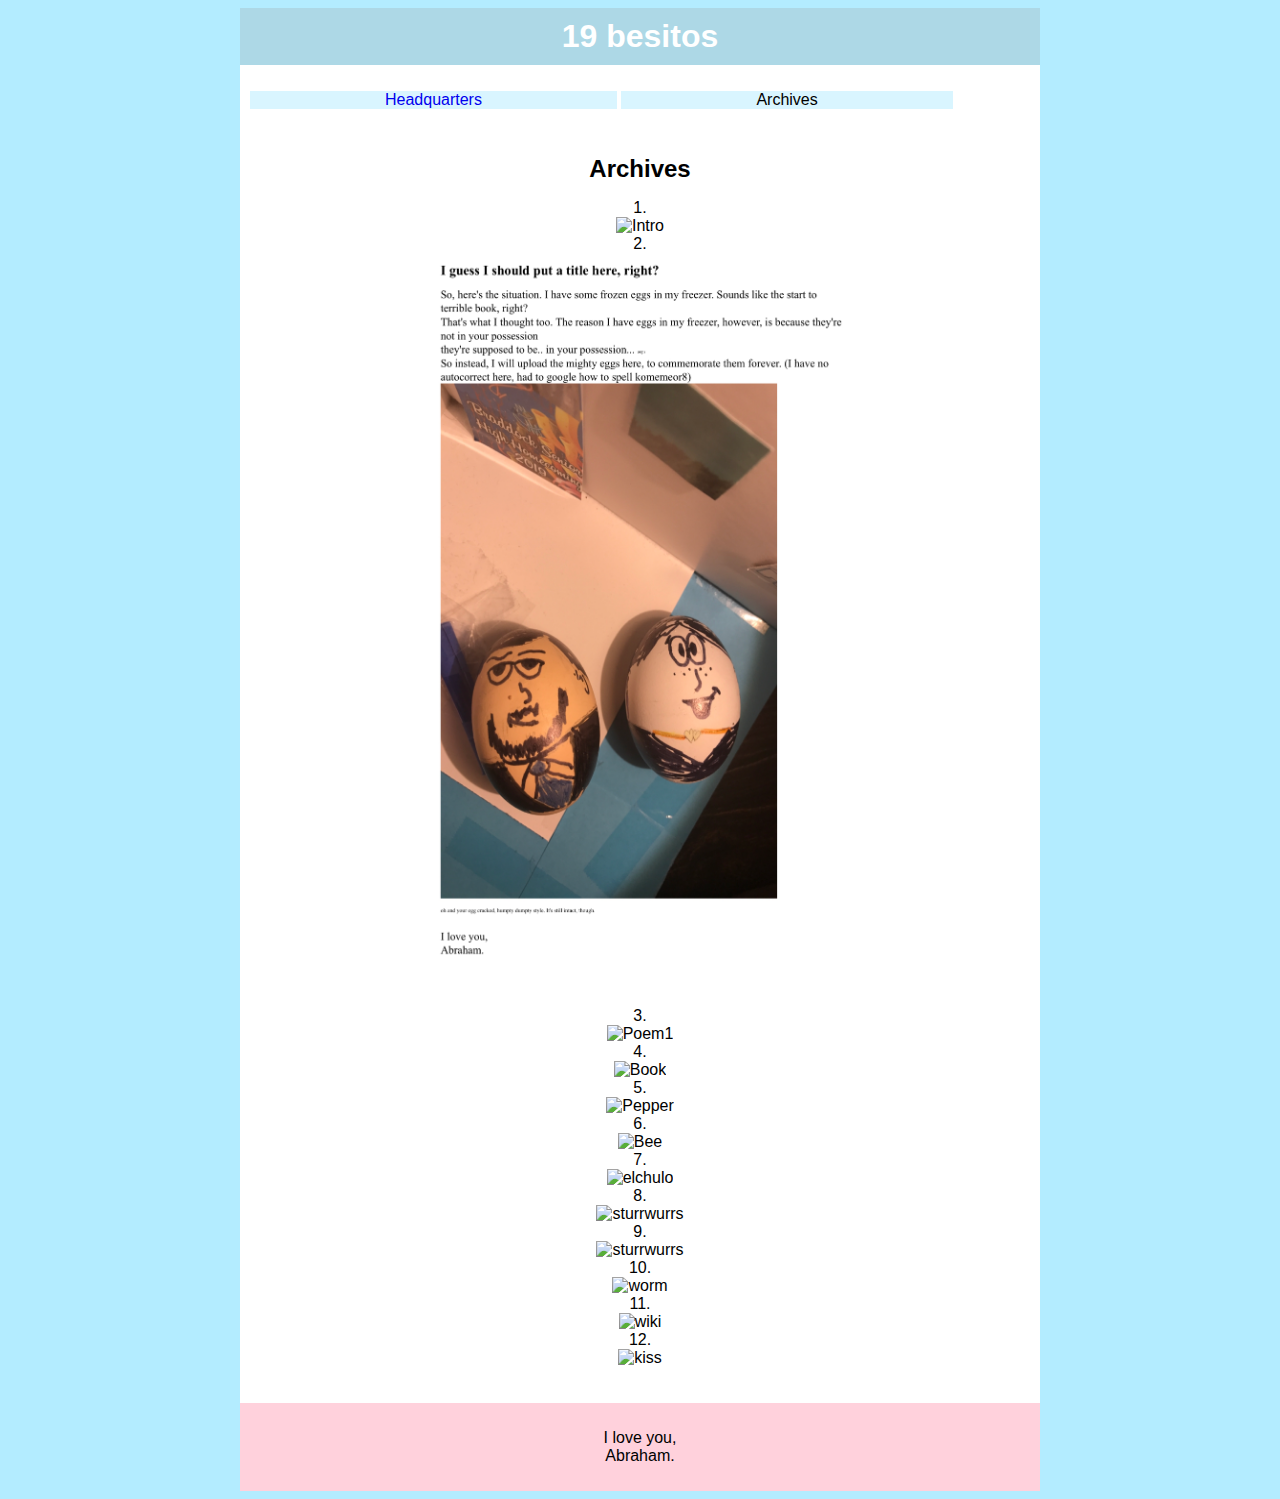
==== archives.html @ 8fcce9ce "Update archives.html" ====
<!DOCTYPE html>

<html>
	<head>
	<link rel="stylesheet" type="text/css" href="style.css" />
	<title>
		I guess I should put a title here, right?
	</title>
	</head>
	<body>
		<div id="container">
		     <div id="header">
		           <h1>19 besitos</h1>
		     </div>
		     <div id="content">
			<div id="nav">
				<ul>
				<li> <a href="index">Headquarters</a></li>
				<li> <a class="archives">Archives</a> </li>
				</ul>
			</div>

		     </div>
		    
		     <div id="deadlist">
		         <h2> Archives </h2>
				 <p>

				 	1. <br>
				 	<img src="Day1.png" alt="Intro" width="500" height="200"> <br />
				 	2. <br>
				 	<img src="Day2.jpeg" alt="Humpty Dumpty" width="450" height="750"> <br />
				 	3. <br>
				 	<img src="Day3.png" alt="Poem1" width="675" height="750"> <br />
				 	4. <br>
				 	<img src="Day4.png" alt="Book" width="675" height="600"> <br />
				 	5. <br>
				 	<img src="Day5.png" alt="Pepper" width="675" height="600"> <br />
				 	6. <br>
				 	<img src="Day6.png" alt="Bee" width="675" height="400"> <br />
				 	7. <br>
				 	<img src="Day7.png" alt="elchulo" width="675" height="400"> <br />
				 	8. <br>
				 	<img src="Day8.png" alt="sturrwurrs" width="600" height="600"> <br />
				 	9. <br>
				 	<img src="Day9.png" alt="sturrwurrs" width="600" height="700"> <br />
				 	10. <br>
				 	<img src="Day10.png" alt="worm" width="600" height="700"> <br />
				 	11. <br>
				 	<img src="Day11.png" alt="wiki" width="600" height="700"> <br />
				 	12. <br>
				 	<img src="Day12.png" alt="kiss" width="600" height="700"> <br />

</div>

	             <div id="footer">
			<p>
				I love you, <br> 
				Abraham. <br>
			</p>
		     </div>
		</div>

</body>
</html>
---- style.css ----
body {
	background-color: #b3ecff;
	font-family: Verdana, Palatino, Sans-Serif;
}

a {
	text-decoration: none;
}

a :hover {
	color: #ffd1dc;
	transition: 0.5s;
}

h1, h2 {
	margin: 0;
	text-align: center;
}

#container {
	background-color: white;
	width: 800px;
	margin-left: auto;
	margin-right: auto;

}


#header {

	background-color: #ADD8E6;
	color: white;
	text-align: center;
	padding: 10px;
}

#content {
	padding: 10px;
}


#main {
	width= 300px;
	text-align: center;
	padding: 20px;
}

#deadlist {
	width = 300px;
	text-align: center;
	padding: 20px;
}

#footer {
	clear: both;
	padding: 10px;
	background-color: #ffd1dc;
	text-align: center
}

#nav ul {
	list-style-type: none;
	padding: 0;
}


#nav .selected {
	font-weight: bold;
}

li {
	display: inline-block;
	padding: 0px 135px;
	background-color: #d9f5ff;
}
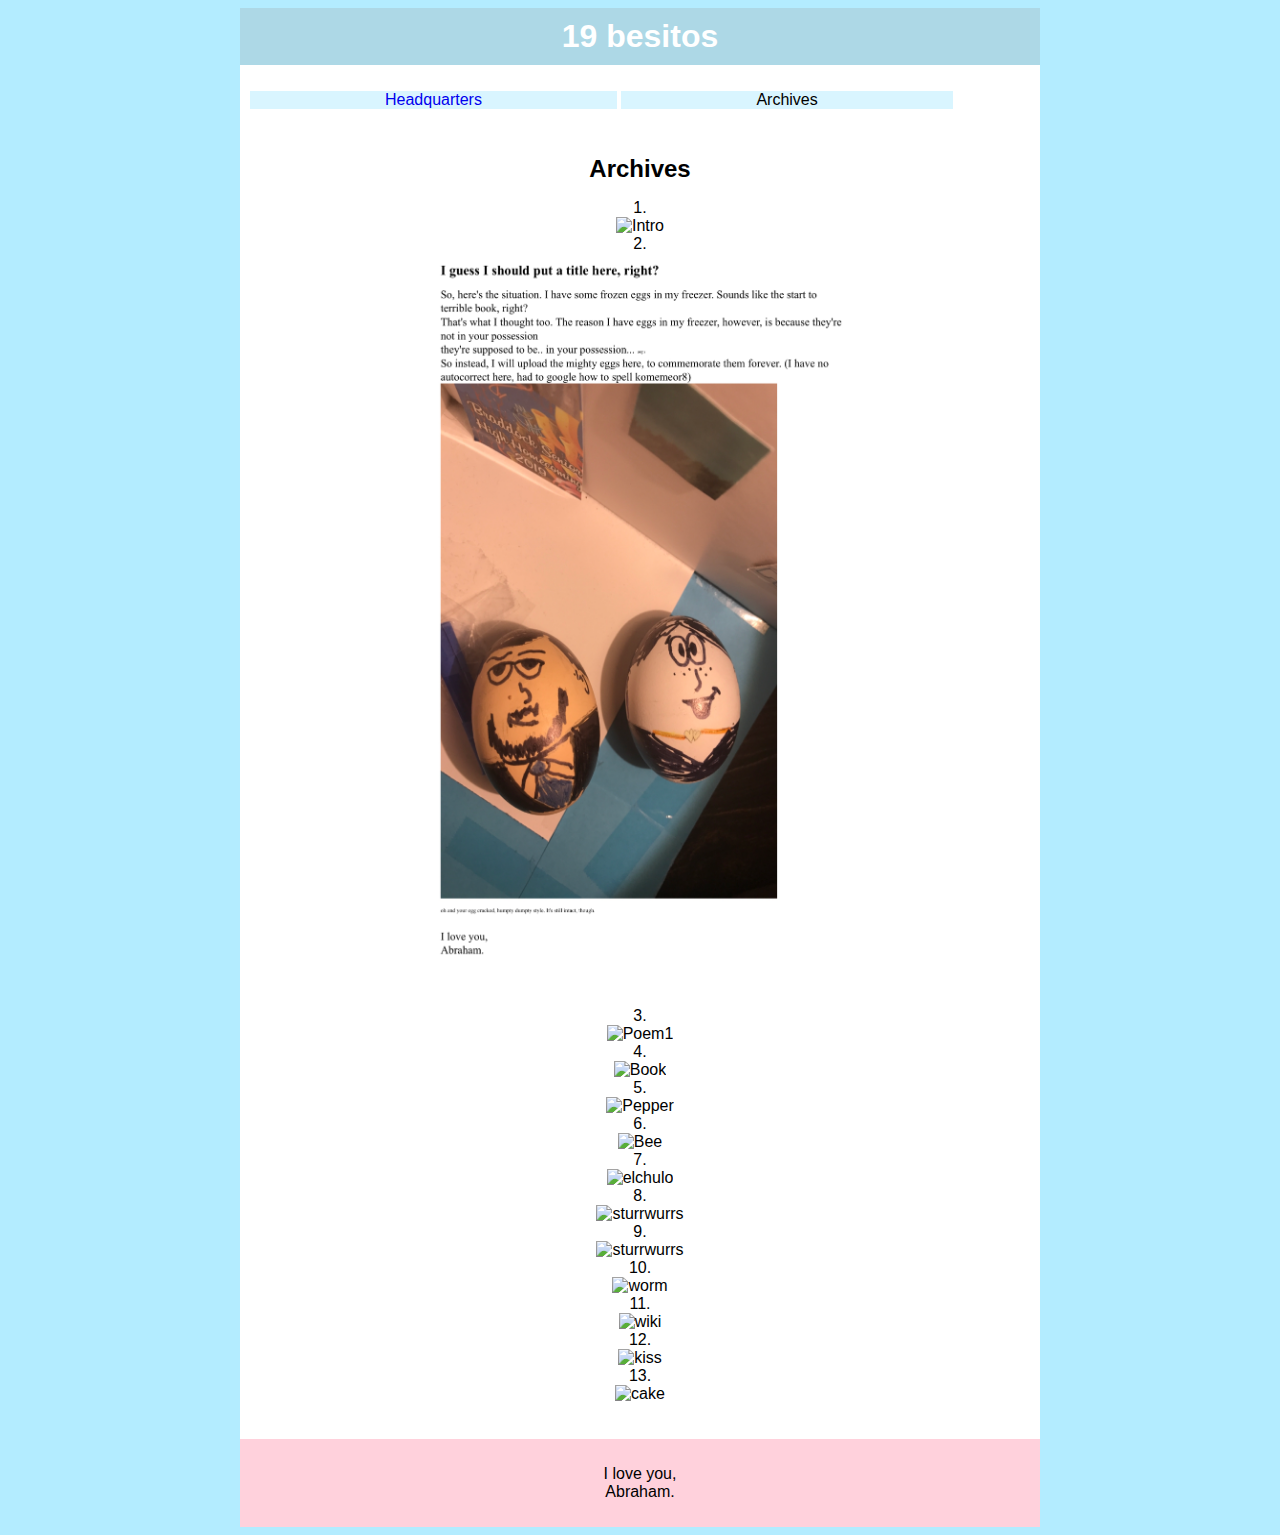
==== commit bddaa69b: "Update archives.html" ====
--- a/archives.html
+++ b/archives.html
@@ -47,9 +47,11 @@
 				 	10. <br>
 				 	<img src="Day10.png" alt="worm" width="600" height="700"> <br />
 				 	11. <br>
-				 	<img src="Day11.png" alt="wiki" width="600" height="700"> <br />
+				 	<img src="Day11.png" alt="wiki" width="600" height="500"> <br />
 				 	12. <br>
-				 	<img src="Day12.png" alt="kiss" width="600" height="700"> <br />
+				 	<img src="Day12.png" alt="kiss" width="600" height="600"> <br />
+				 	13. <br />
+				 	<img src="Day13.png" alt="cake" width="600" height="700"> <br />
 
 </div>
 
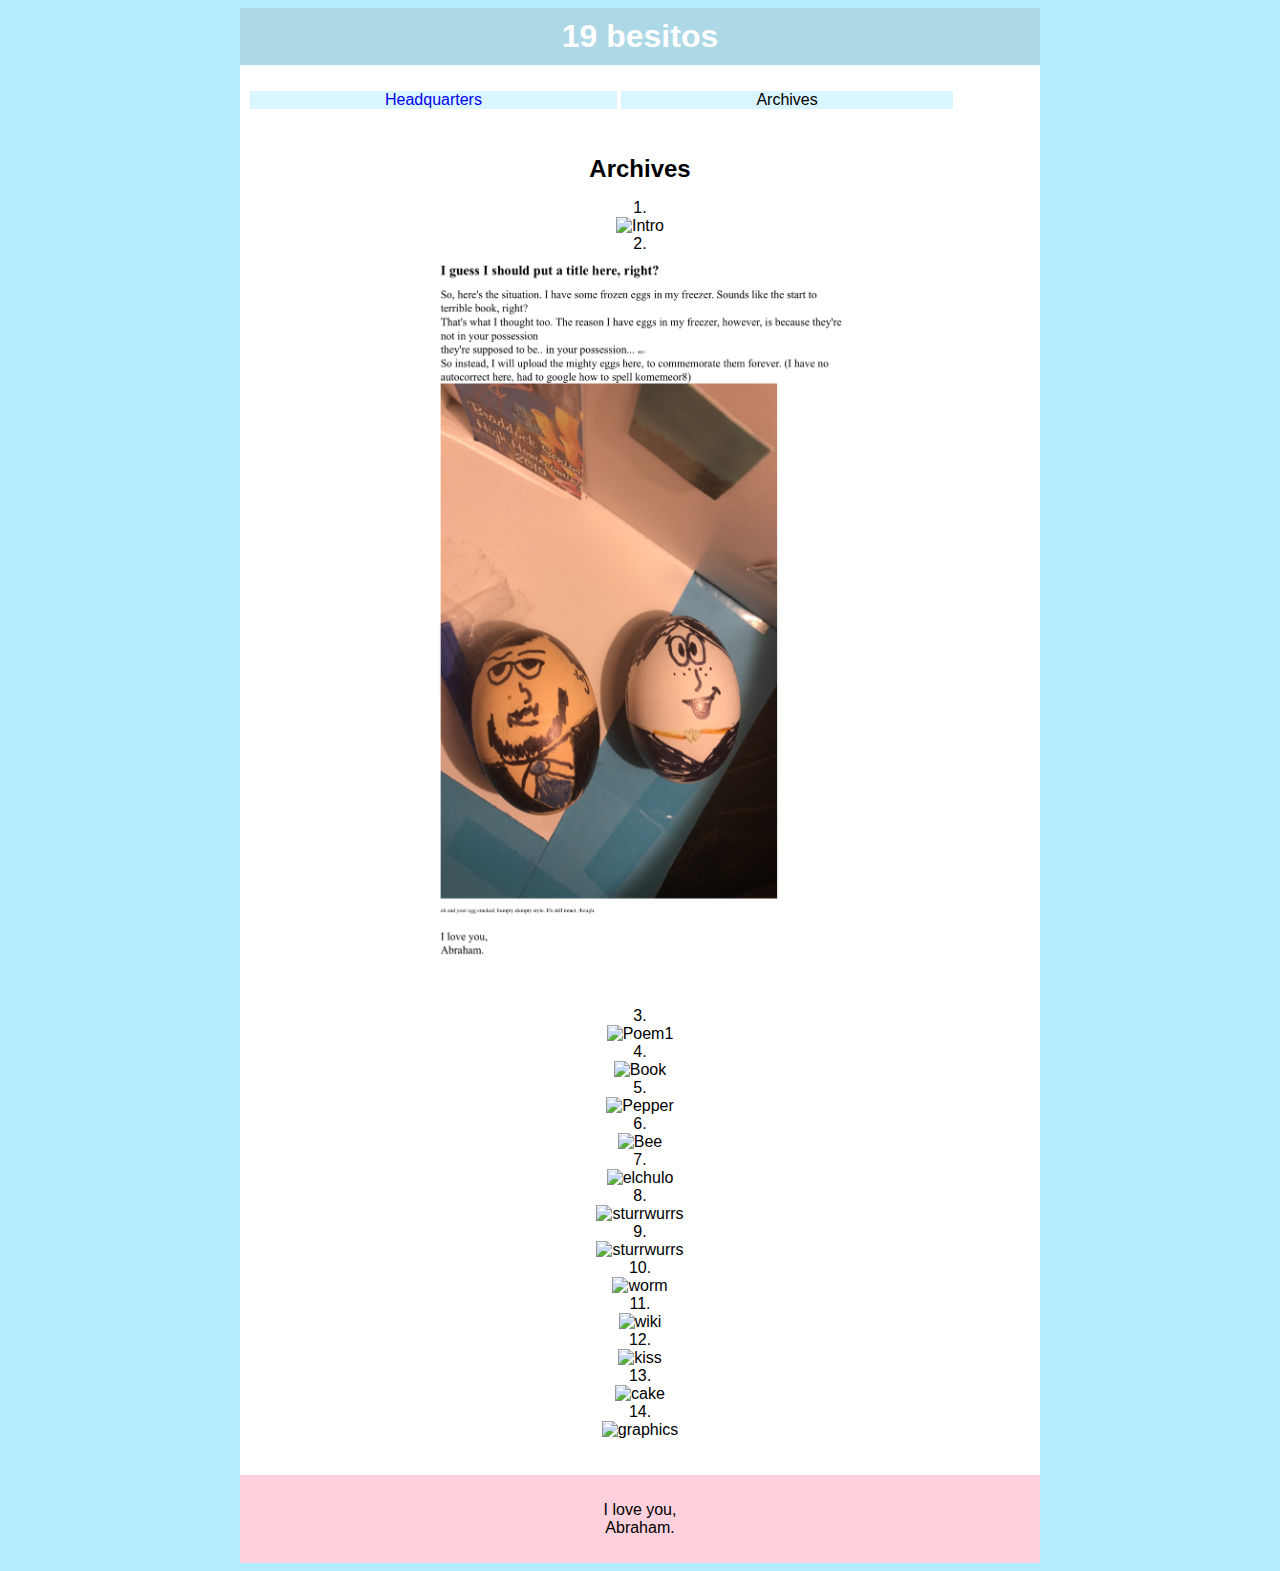
==== commit 69b7e100: "now it is working" ====
--- a/archives.html
+++ b/archives.html
@@ -27,31 +27,33 @@
 				 <p>
 
 				 	1. <br>
-				 	<img src="Day1.png" alt="Intro" width="500" height="200"> <br />
+				 	<img src="old/Day1.png" alt="Intro" width="500" height="200"> <br />
 				 	2. <br>
-				 	<img src="Day2.jpeg" alt="Humpty Dumpty" width="450" height="750"> <br />
+				 	<img src="old/Day2.jpeg" alt="Humpty Dumpty" width="450" height="750"> <br />
 				 	3. <br>
-				 	<img src="Day3.png" alt="Poem1" width="675" height="750"> <br />
+				 	<img src="old/Day3.png" alt="Poem1" width="675" height="750"> <br />
 				 	4. <br>
-				 	<img src="Day4.png" alt="Book" width="675" height="600"> <br />
+				 	<img src="old/Day4.png" alt="Book" width="675" height="600"> <br />
 				 	5. <br>
-				 	<img src="Day5.png" alt="Pepper" width="675" height="600"> <br />
+				 	<img src="old/Day5.png" alt="Pepper" width="675" height="600"> <br />
 				 	6. <br>
-				 	<img src="Day6.png" alt="Bee" width="675" height="400"> <br />
+				 	<img src="old/Day6.png" alt="Bee" width="675" height="400"> <br />
 				 	7. <br>
-				 	<img src="Day7.png" alt="elchulo" width="675" height="400"> <br />
+				 	<img src="old/Day7.png" alt="elchulo" width="675" height="400"> <br />
 				 	8. <br>
-				 	<img src="Day8.png" alt="sturrwurrs" width="600" height="600"> <br />
+				 	<img src="old/Day8.png" alt="sturrwurrs" width="600" height="600"> <br />
 				 	9. <br>
-				 	<img src="Day9.png" alt="sturrwurrs" width="600" height="700"> <br />
+				 	<img src="old/Day9.png" alt="sturrwurrs" width="600" height="700"> <br />
 				 	10. <br>
-				 	<img src="Day10.png" alt="worm" width="600" height="700"> <br />
+				 	<img src="old/Day10.png" alt="worm" width="600" height="700"> <br />
 				 	11. <br>
-				 	<img src="Day11.png" alt="wiki" width="600" height="500"> <br />
+				 	<img src="old/Day11.png" alt="wiki" width="600" height="500"> <br />
 				 	12. <br>
-				 	<img src="Day12.png" alt="kiss" width="600" height="600"> <br />
+				 	<img src="old/Day12.png" alt="kiss" width="600" height="600"> <br />
 				 	13. <br />
-				 	<img src="Day13.png" alt="cake" width="600" height="700"> <br />
+				 	<img src="old/Day13.png" alt="cake" width="600" height="700"> <br />
+				 	14. <br />
+				 	<img src="old/Day14.png" alt="graphics" width="600" height="700"> <br />
 
 </div>
 
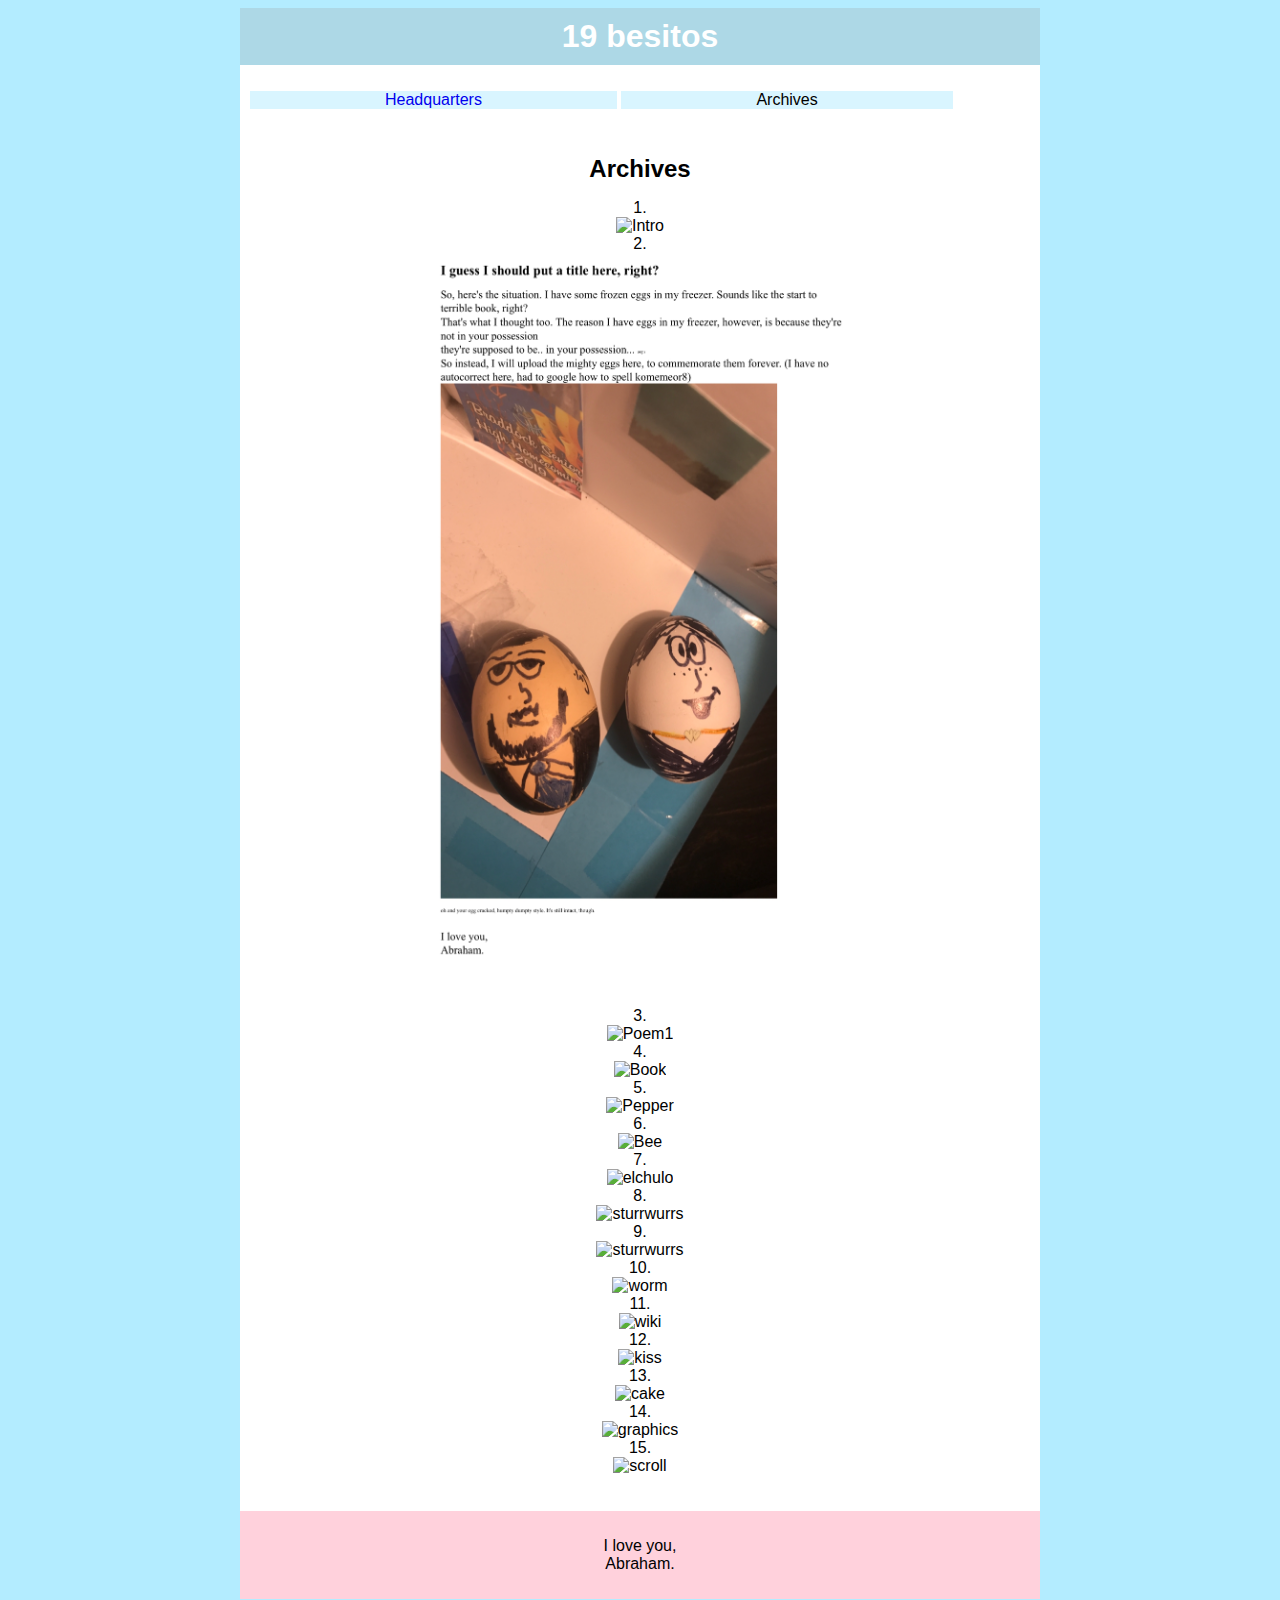
==== commit c0c519d5: "Update" ====
--- a/archives.html
+++ b/archives.html
@@ -54,6 +54,8 @@
 				 	<img src="old/Day13.png" alt="cake" width="600" height="700"> <br />
 				 	14. <br />
 				 	<img src="old/Day14.png" alt="graphics" width="600" height="700"> <br />
+				 	15. <br />
+				 	<img src="old/Day15.png" alt="scroll" width="600" height="350"> <br />
 
 </div>
 
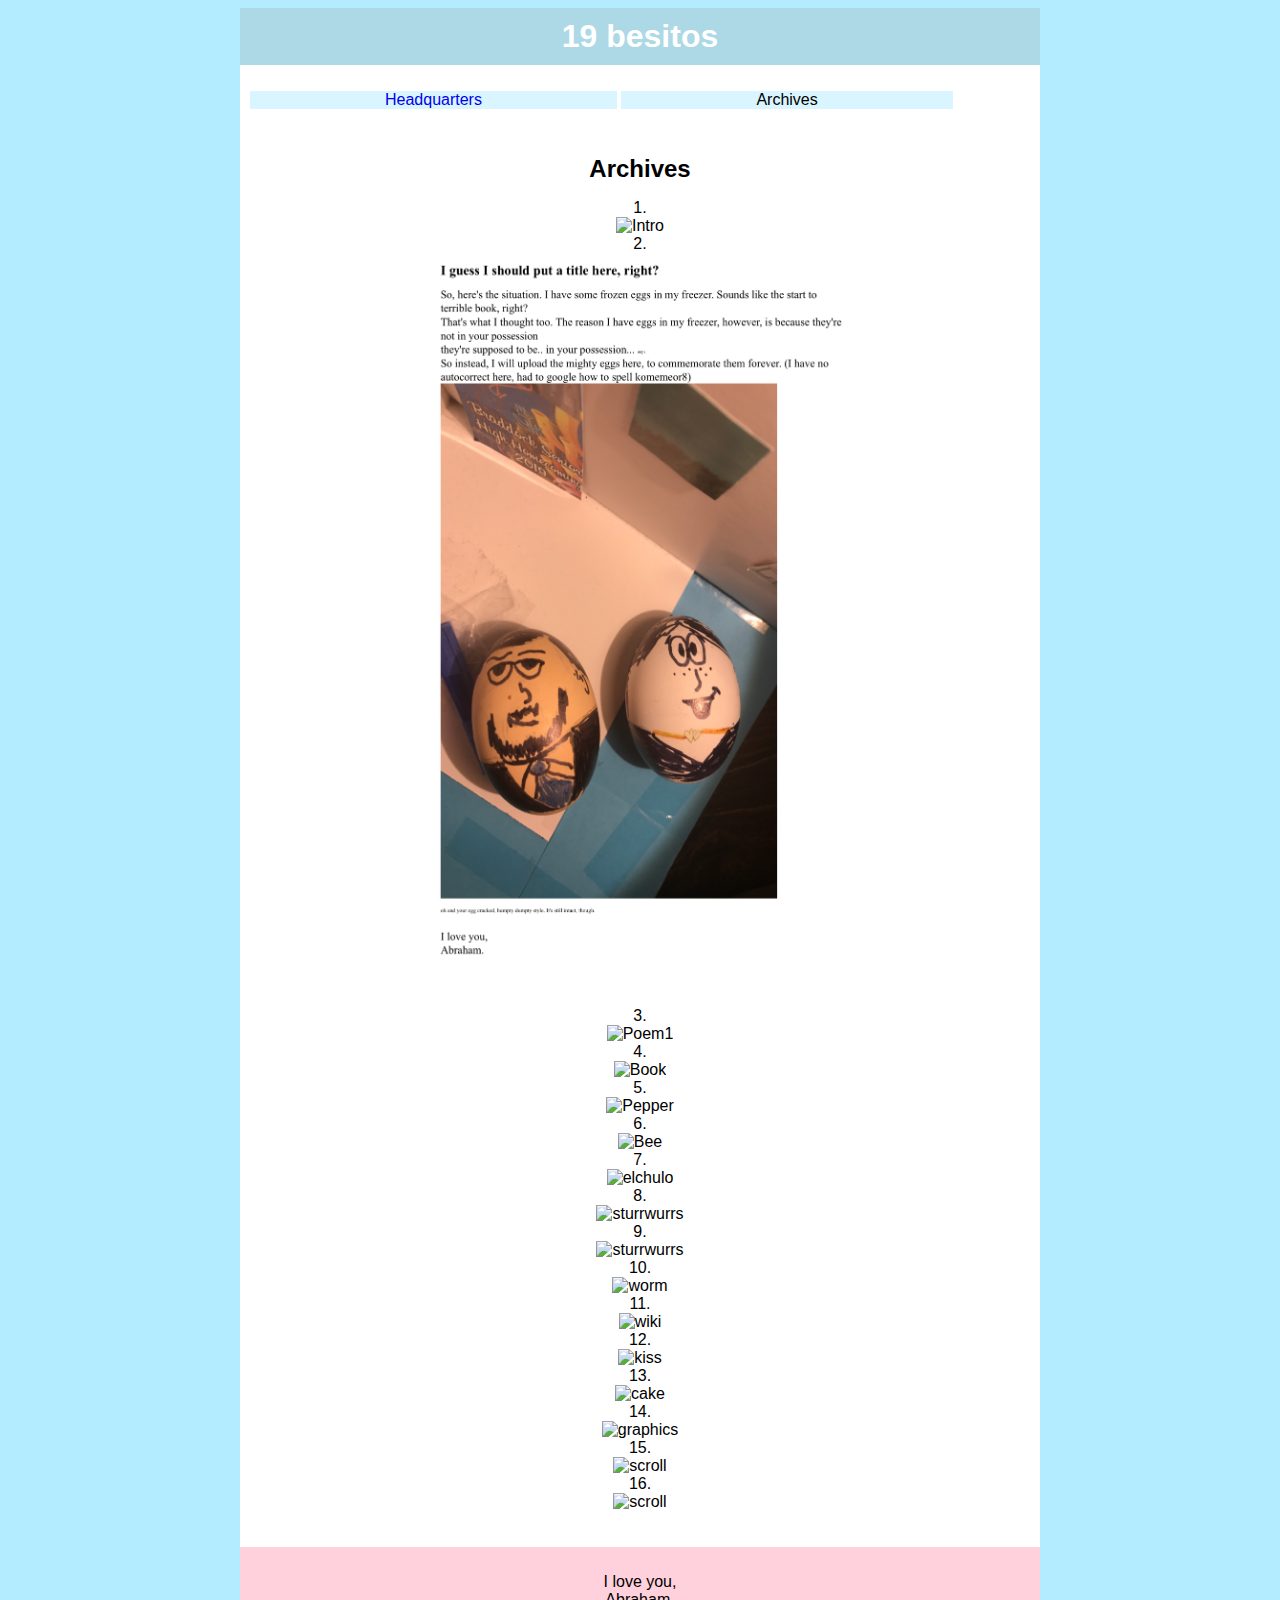
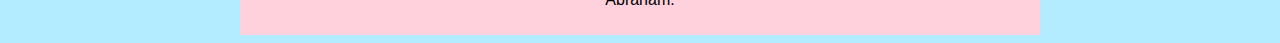
==== commit c898f466: "16" ====
--- a/archives.html
+++ b/archives.html
@@ -56,6 +56,8 @@
 				 	<img src="old/Day14.png" alt="graphics" width="600" height="700"> <br />
 				 	15. <br />
 				 	<img src="old/Day15.png" alt="scroll" width="600" height="350"> <br />
+				 	16. <br />
+				 	<img src="old/Day16.png" alt="scroll" width="600" height="800"> <br />
 
 </div>
 
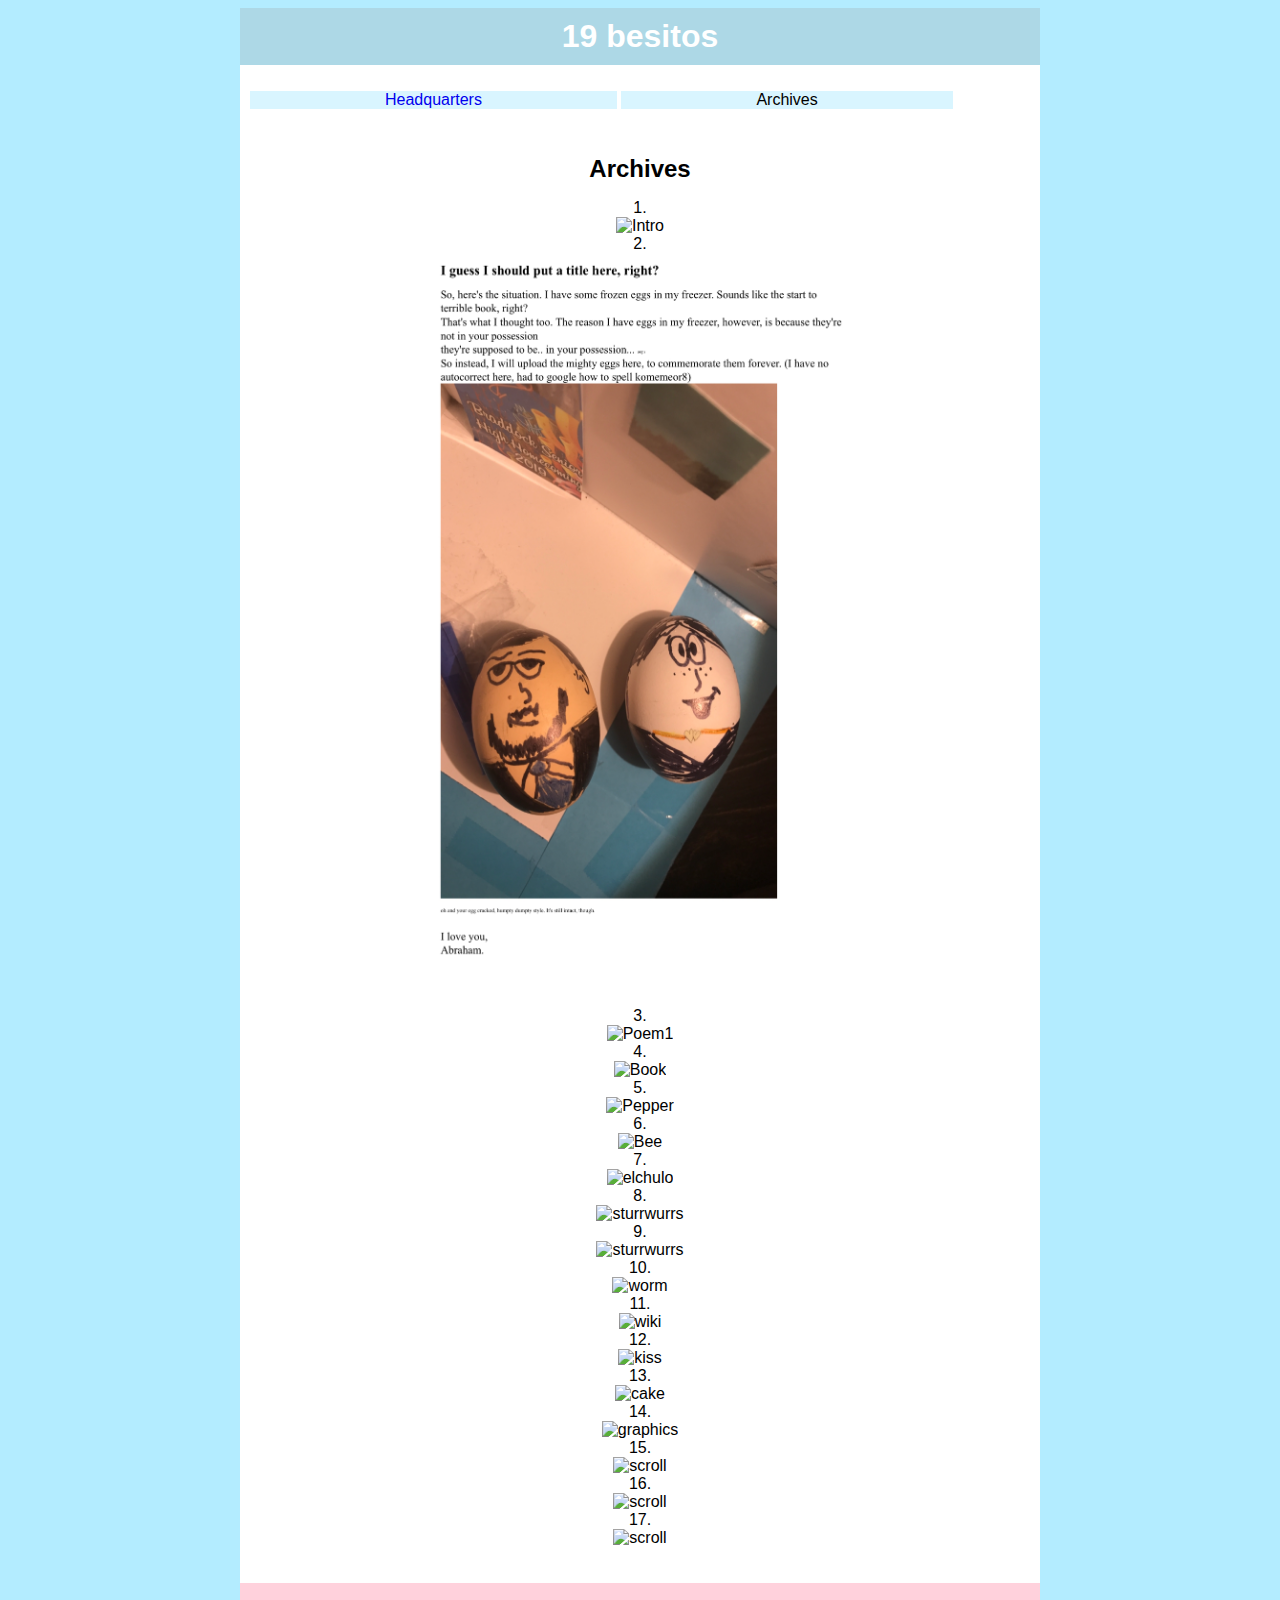
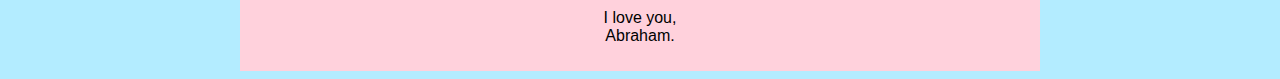
==== commit a8cd8685: "asdkl" ====
--- a/archives.html
+++ b/archives.html
@@ -58,6 +58,8 @@
 				 	<img src="old/Day15.png" alt="scroll" width="600" height="350"> <br />
 				 	16. <br />
 				 	<img src="old/Day16.png" alt="scroll" width="600" height="800"> <br />
+				 	17. <br />
+				 	<img src="old/Day17.png" alt="scroll" width="700" height="900"> <br />
 
 </div>
 
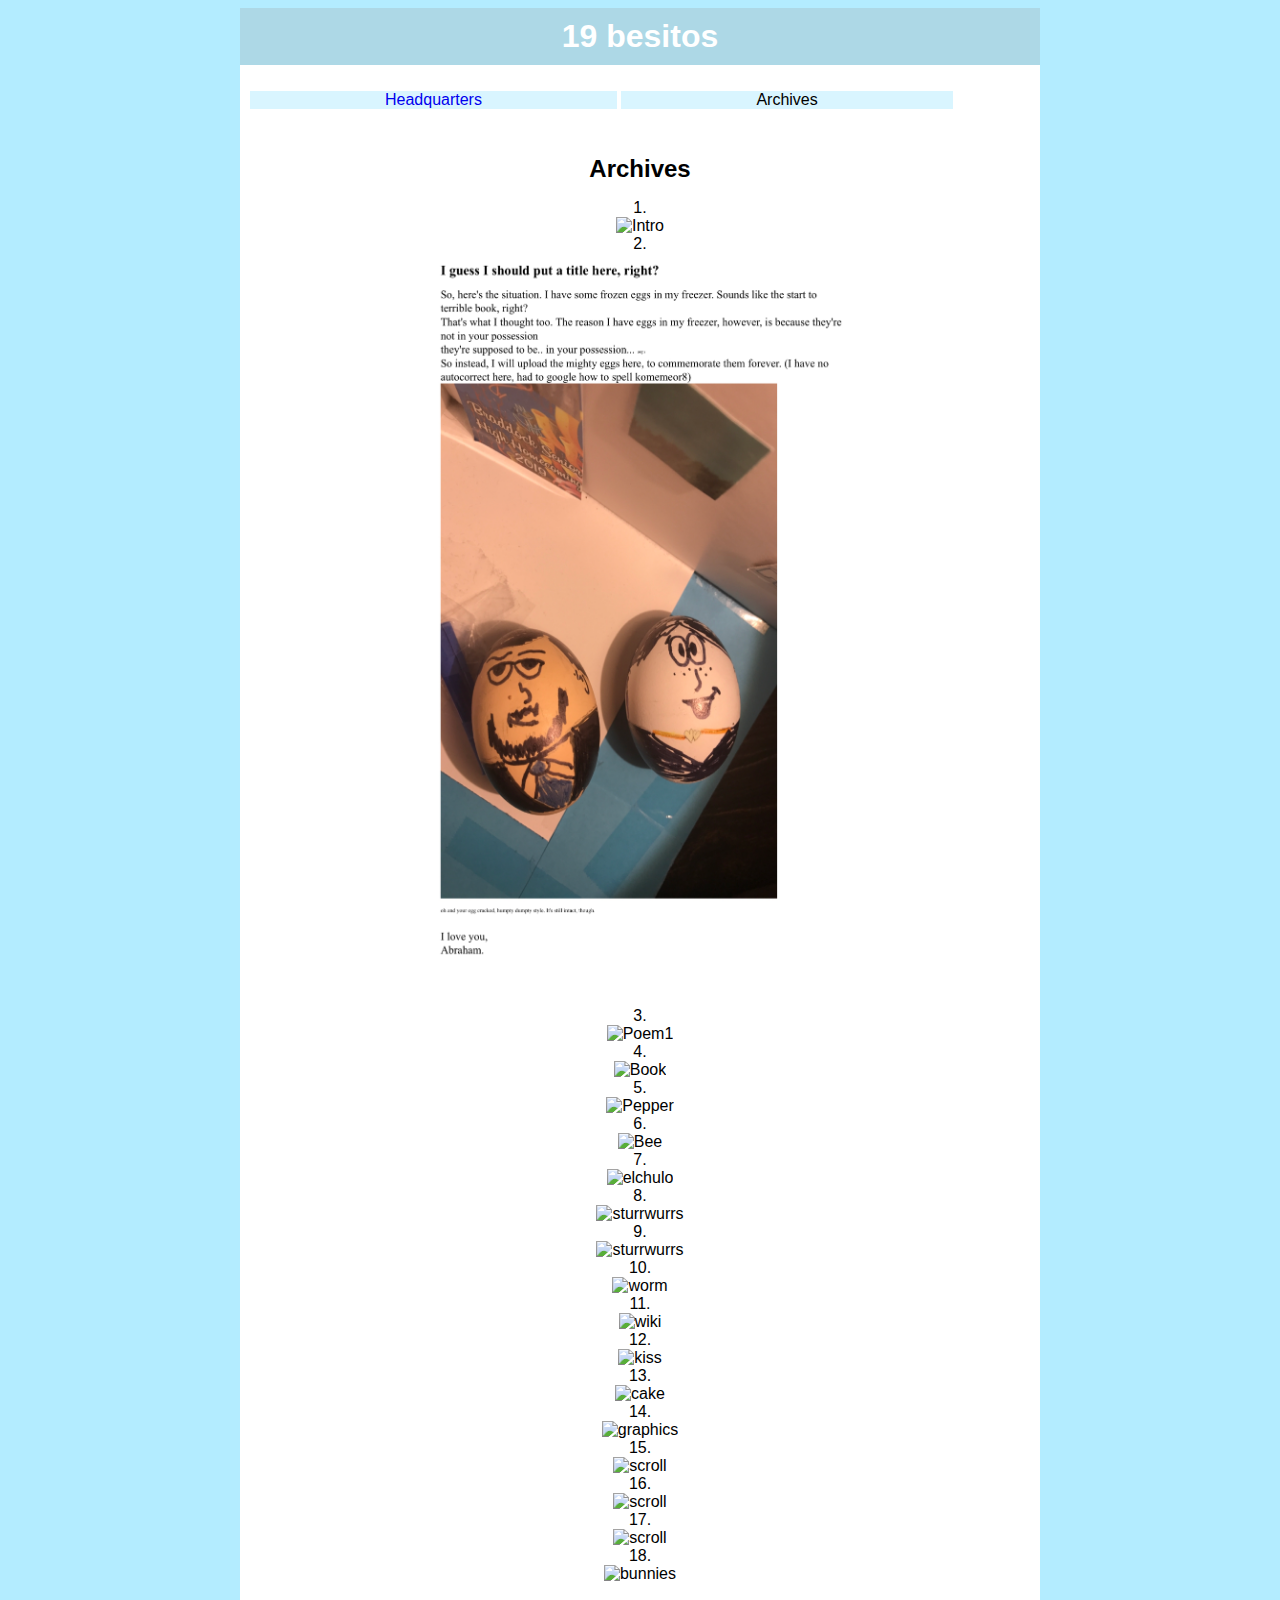
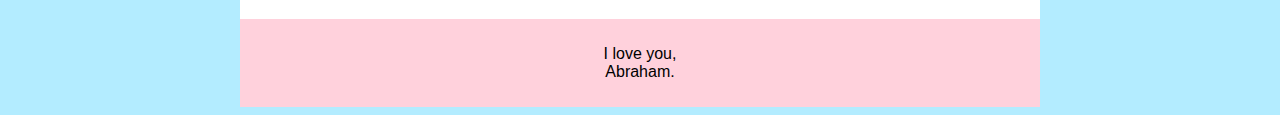
==== commit ba7e5b90: "lol" ====
--- a/archives.html
+++ b/archives.html
@@ -60,6 +60,8 @@
 				 	<img src="old/Day16.png" alt="scroll" width="600" height="800"> <br />
 				 	17. <br />
 				 	<img src="old/Day17.png" alt="scroll" width="700" height="900"> <br />
+				 	18. <br />
+				 	<img src="old/Day18.png" alt="bunnies" width="700" height="600"> <br />
 
 </div>
 
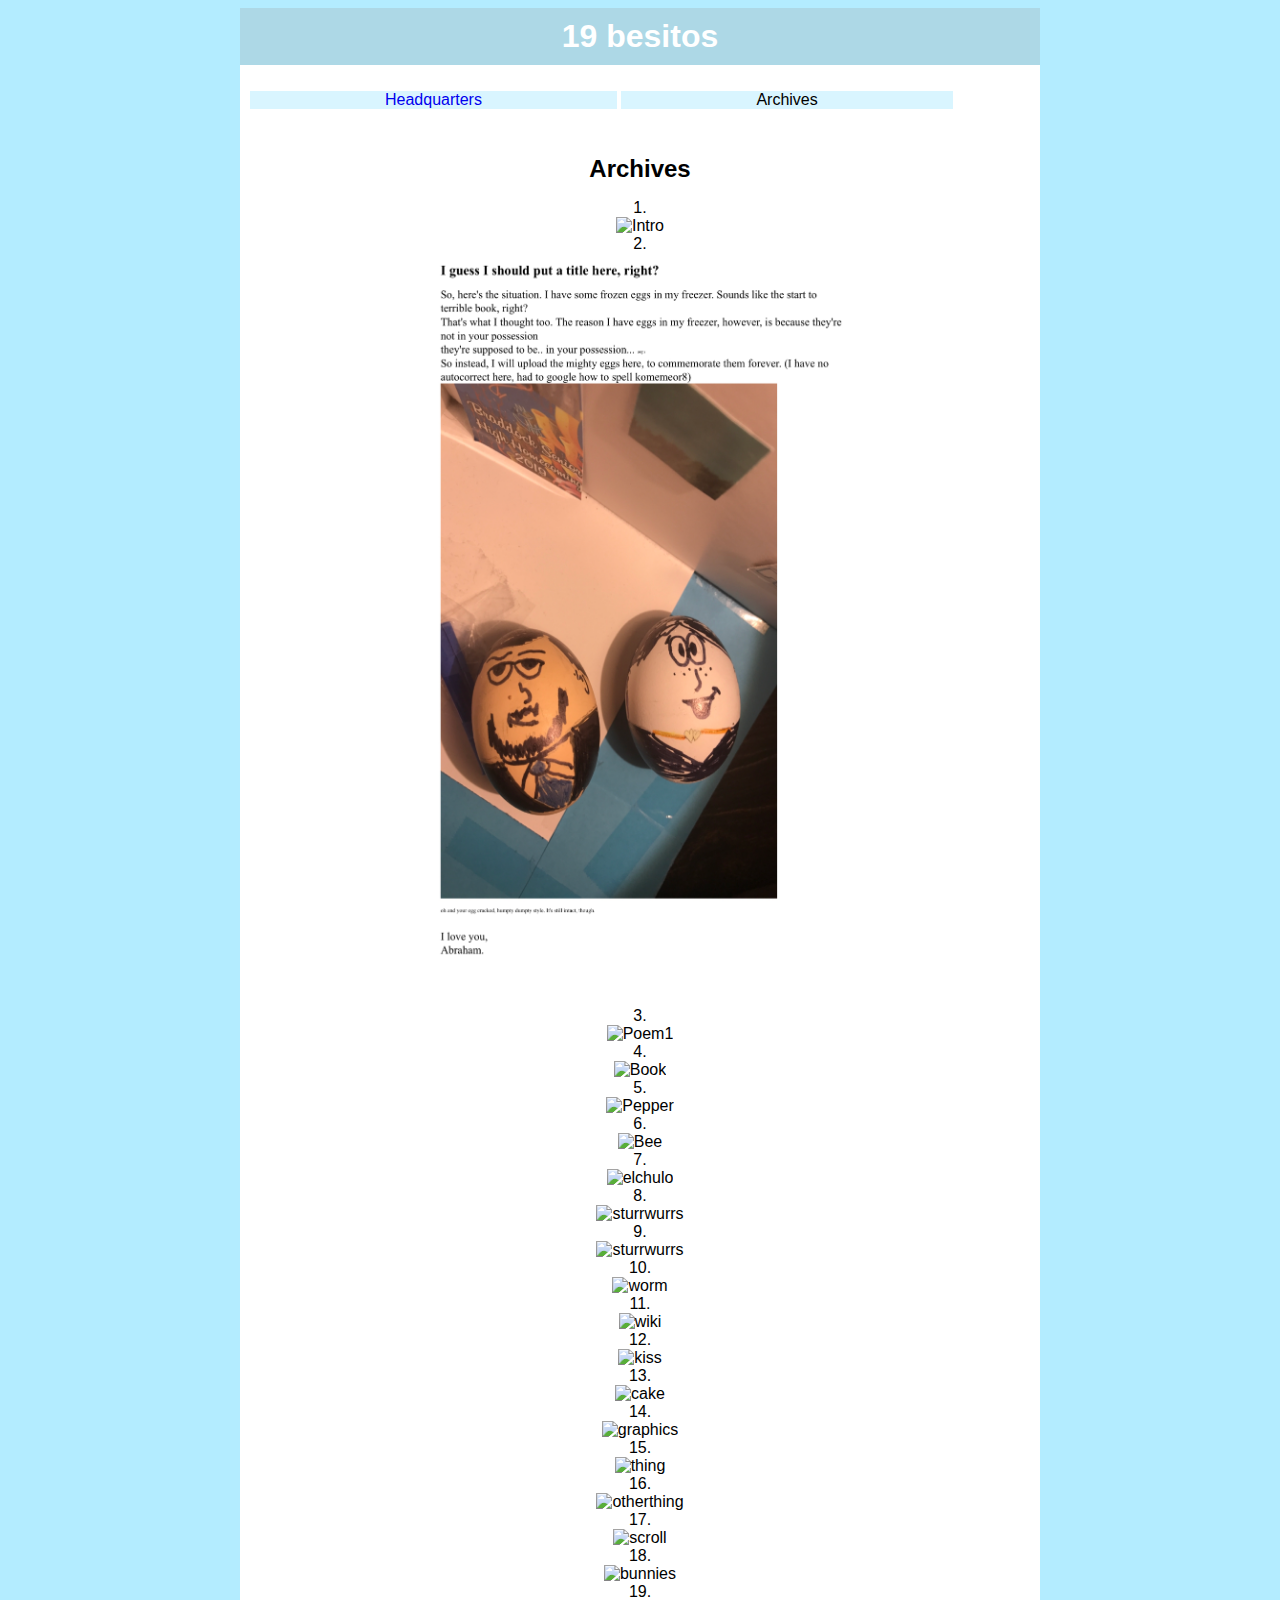
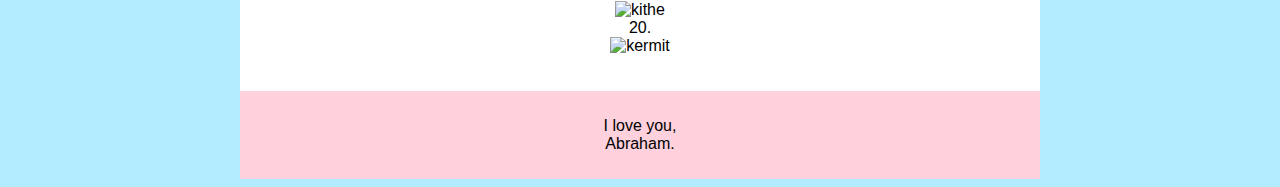
==== commit 727ac32e: "213" ====
--- a/archives.html
+++ b/archives.html
@@ -55,13 +55,17 @@
 				 	14. <br />
 				 	<img src="old/Day14.png" alt="graphics" width="600" height="700"> <br />
 				 	15. <br />
-				 	<img src="old/Day15.png" alt="scroll" width="600" height="350"> <br />
+				 	<img src="old/Day15.png" alt="thing" width="600" height="350"> <br />
 				 	16. <br />
-				 	<img src="old/Day16.png" alt="scroll" width="600" height="800"> <br />
+				 	<img src="old/Day16.png" alt="otherthing" width="600" height="800"> <br />
 				 	17. <br />
 				 	<img src="old/Day17.png" alt="scroll" width="700" height="900"> <br />
 				 	18. <br />
 				 	<img src="old/Day18.png" alt="bunnies" width="700" height="600"> <br />
+				 	19. <br />
+				 	<img src="old/Day19.png" alt="kithe" width="700" height="800"> <br />
+				 	20. <br />
+				 	<img src="old/Day20.png" alt="kermit" width="600" height="600"> <br />
 
 </div>
 
